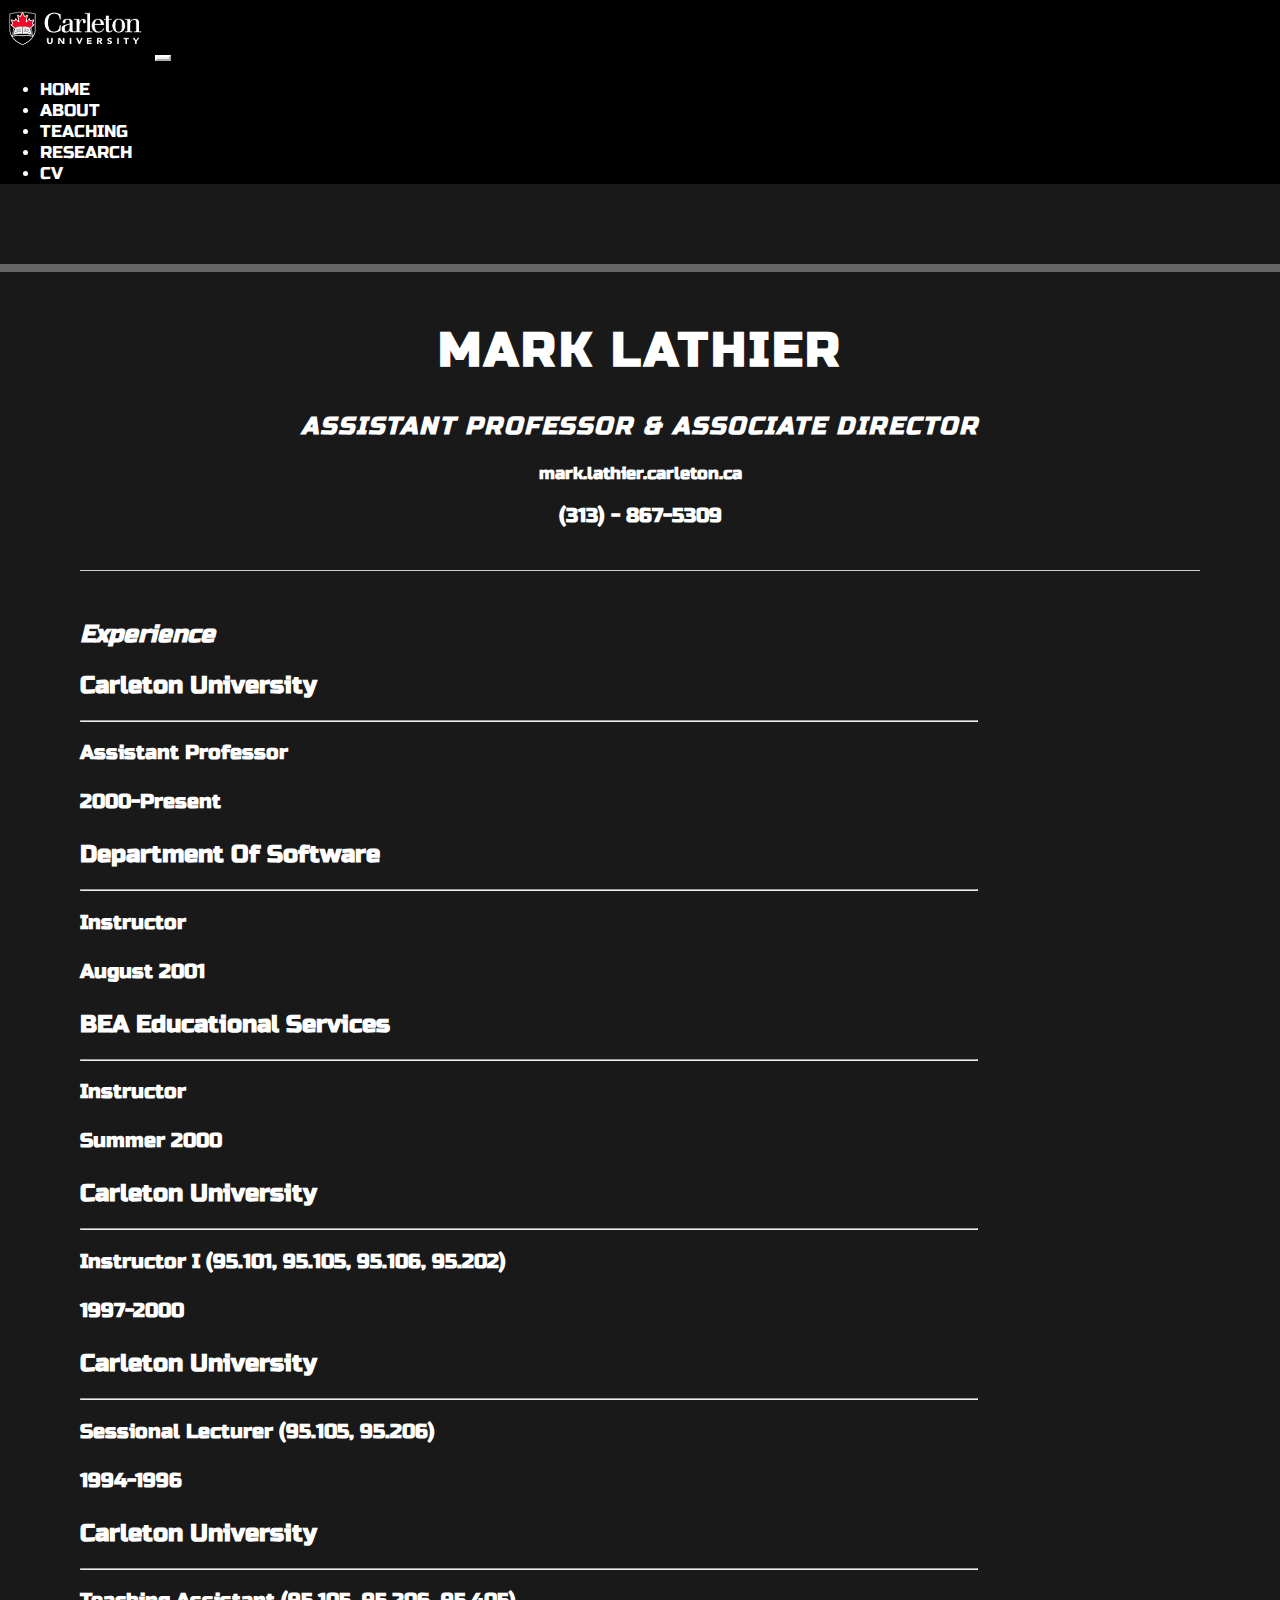
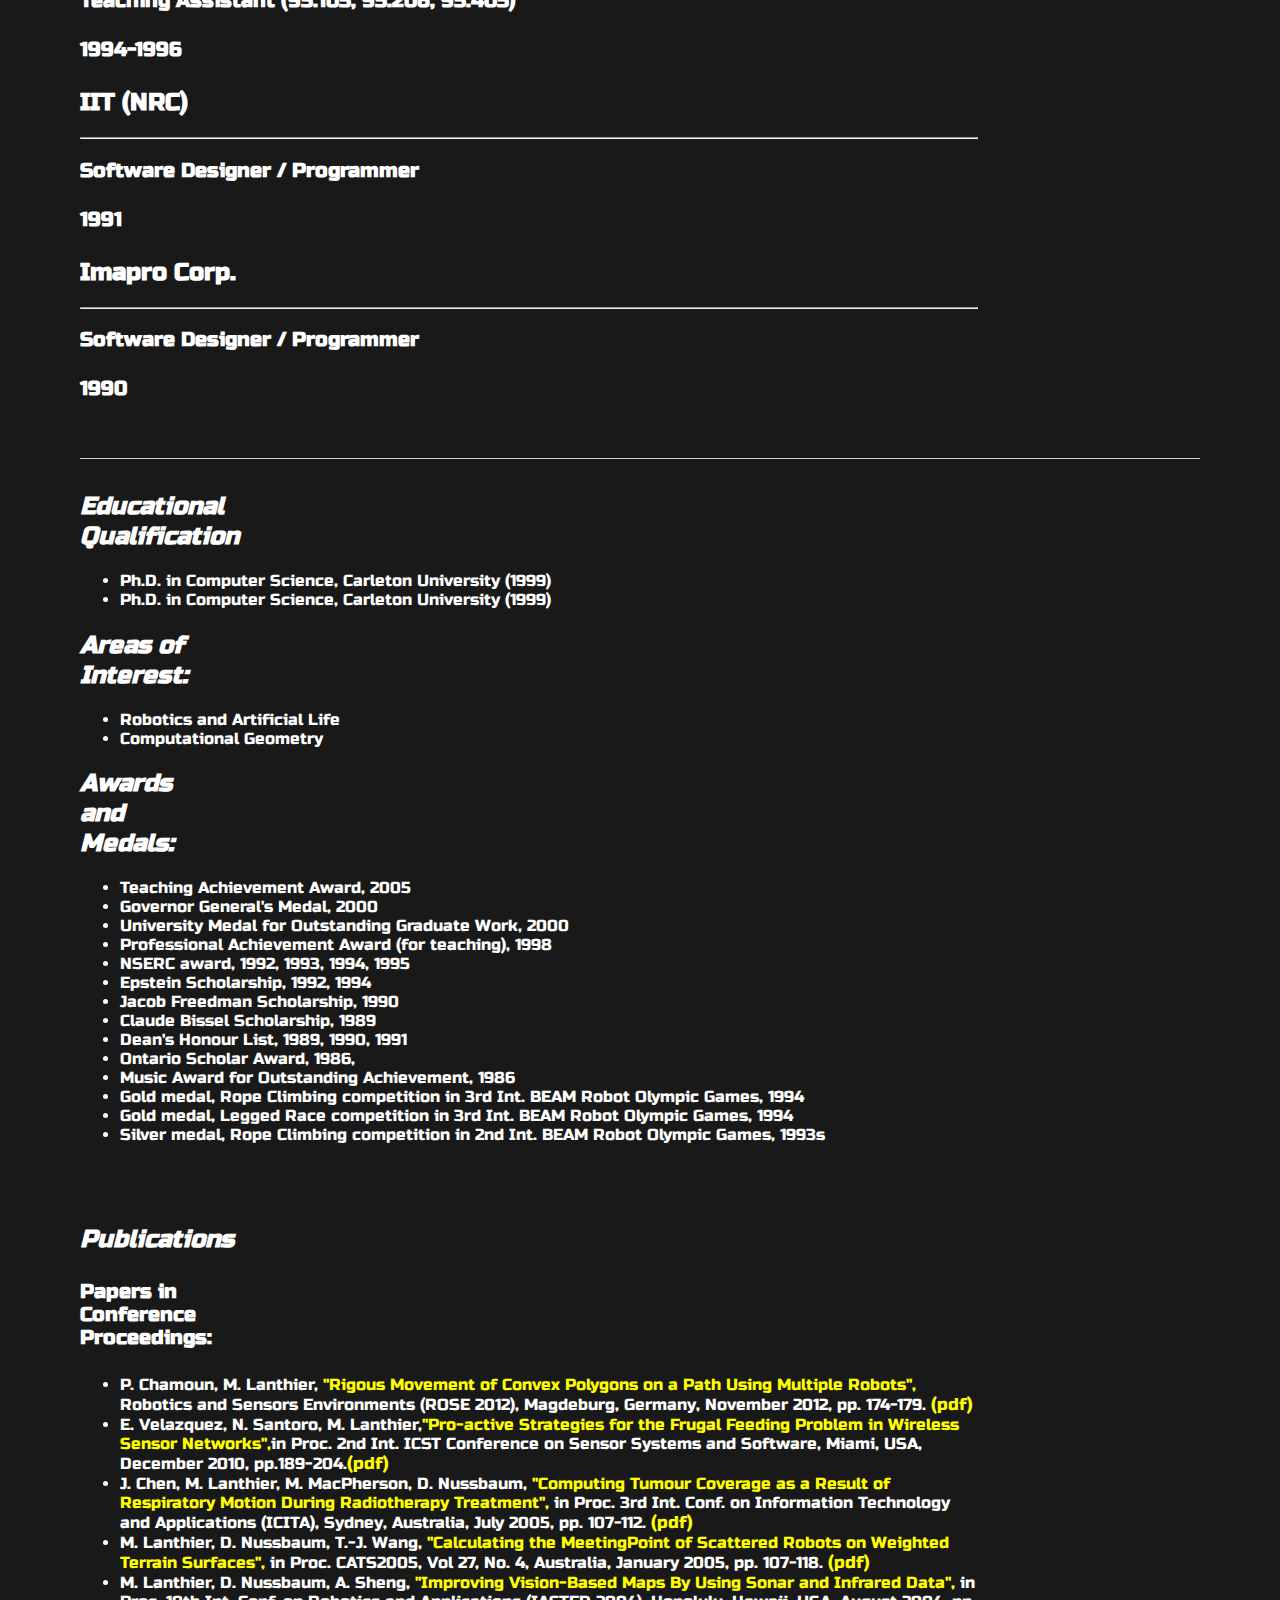
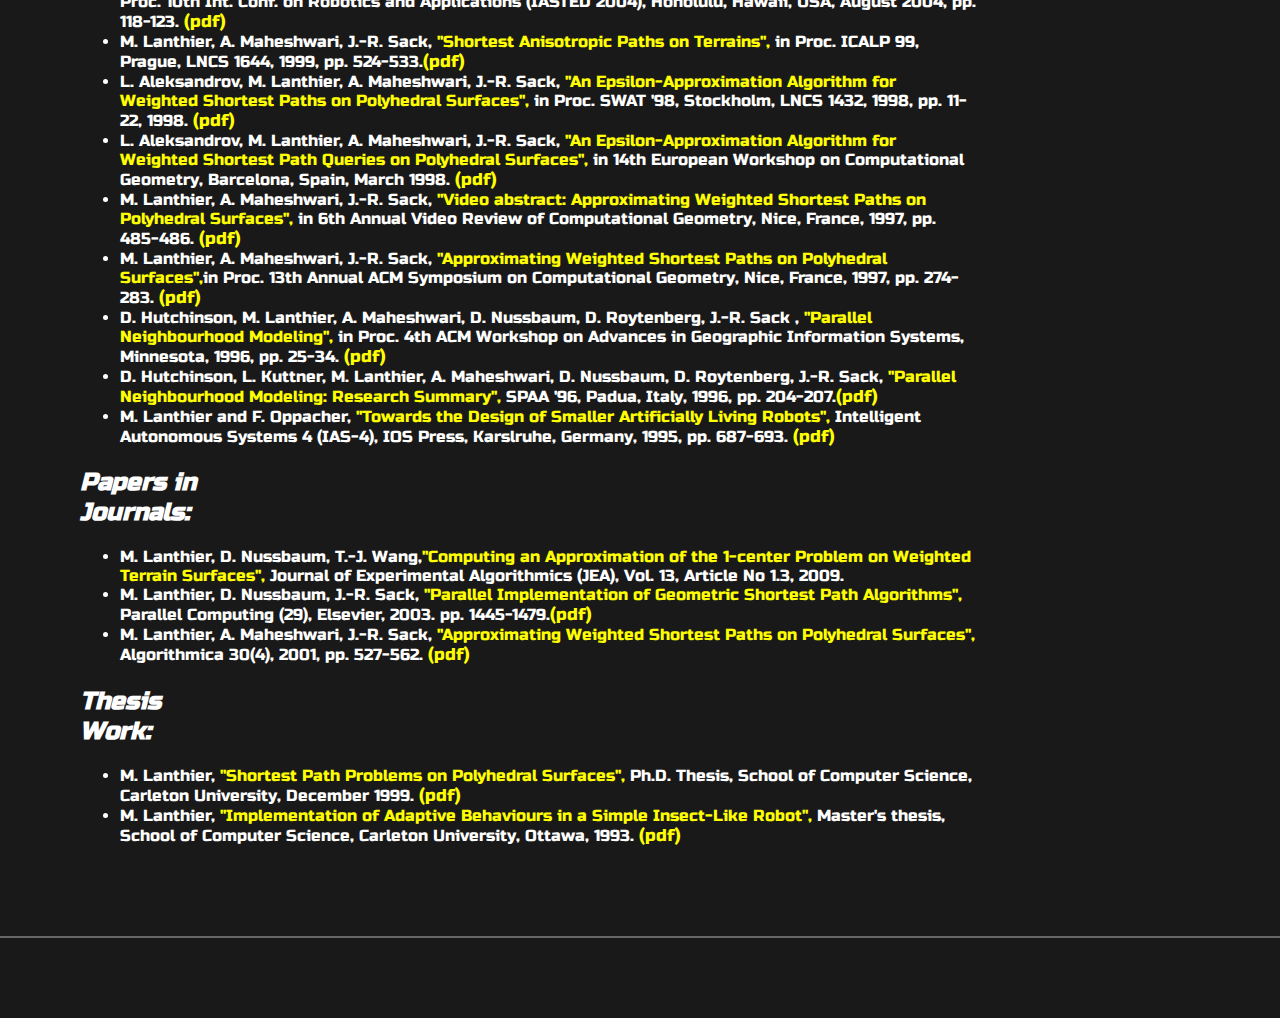
==== resume.html @ 40e63342 "Initial commit" ====
<!DOCTYPE html PUBLIC "-//W3C//DTD XHTML 1.0 Strict//EN" "http://www.w3.org/TR/xhtml1/DTD/xhtml1-strict.dtd">
<html>

<head>
	<meta charset="UTF-8" />
	<meta name="viewport" content="width=device-width, initial-scale=1.0" />
	<link href="https://cdn.jsdelivr.net/npm/bootstrap@5.0.0-beta1/dist/css/bootstrap.min.css" rel="stylesheet"
		integrity="sha384-giJF6kkoqNQ00vy+HMDP7azOuL0xtbfIcaT9wjKHr8RbDVddVHyTfAAsrekwKmP1" crossorigin="anonymous" />
	<link rel="stylesheet" href="./main.css" />
	<link rel="icon" type="image/png" sizes="32x32" href="./img/favicon-32x32.png">
	<title>Mark Lanthier ::Resume</title>
</head>

<body>
	<section id="header ">
		<nav class="navbar navbar-expand-lg sticky-top">
			<div class="container flex">
				<a class="navbar-brand" href="index.html">
					<img src="./img/CarletonLogo.png" alt="CarletonLogo" />
				</a>
				<button class="navbar-toggler" type="button" data-bs-toggle="collapse" data-bs-target="#navbarNav"
					aria-controls="navbarNav" aria-expanded="false" aria-label="Toggle navigation">
					<span class="navbar-toggler-icon"></span>
				</button>
				<div class="collapse navbar-collapse" id="navbarNav">
					<ul class="navbar-nav">
						<li class="nav-item">
							<a class="nav-link" aria-current="page" href="index.html">Home</a>
						</li>
						<li class="nav-item">
							<a class="nav-link active" href="about.html">ABOUT</a>
						</li>
						<li class="nav-item">
							<a class="nav-link" href="teaching.html">Teaching</a>
						</li>
						<li class="nav-item">
							<a class="nav-link" href="research.html">RESEARCH</a>
						</li>
						<li class="nav-item">
							<a class="nav-link" href="resume.html">CV</a>
						</li>
					</ul>
				</div>
			</div>
		</nav>
	</section>

	<div id="doc2" class="yui-t7">
		<div id="inner">
			<div id="hd">
				<div class="yui-gc">
					<div class="yui-u first">
						<h1>Mark Lathier</h1>
						<h2>Assistant Professor & Associate Director</h2>
					</div>

					<div class="yui-u">
						<div class="contact-info">
							<h3>
								<a href="mailto:mark.lathier.carleton.ca">mark.lathier.carleton.ca</a>
							</h3>
							<h3>(313) - 867-5309</h3>
						</div>
						<!--// .contact-info -->
					</div>
				</div>
				<!--// .yui-gc -->
			</div>
			<!--// hd -->

			<div id="bd">
				<div id="yui-main">
					<div class="yui-b">
						<div class="yui-gf">
							<div class="yui-u first">
								<h2>Experience</h2>
							</div>
							<!--// .yui-u -->

							<div class="yui-u">
								<div class="job">
									<h2>Carleton University</h2>
									<hr>
									<h3>Assistant Professor</h3>
									<h4>2000-Present</h4>
								</div>

								<div class="job">
									<h2>Department Of Software</h2>
									<hr>
									<h3>Instructor</h3>
									<h4>August 2001</h4>
								</div>

								<div class="job">
									<h2>BEA Educational Services</h2>
									<hr>
									<h3>Instructor</h3>
									<h4>Summer 2000</h4>
								</div>
								<div class="job">
									<h2>Carleton University</h2>
									<hr>
									<h3>Instructor I (95.101, 95.105, 95.106, 95.202)</h3>
									<h4>1997-2000</h4>
								</div>
								<div class="job">
									<h2>Carleton University</h2>
									<hr>
									<h3>Sessional Lecturer (95.105, 95.206)</h3>
									<h4>1994-1996</h4>
								</div>
								<div class="job">
									<h2>Carleton University</h2>
									<hr>
									<h3>Teaching Assistant (95.105, 95.206, 95.405)</h3>
									<h4>1994-1996</h4>
								</div>
								<div class="job">
									<h2>IIT (NRC)</h2>
									<hr>
									<h3>Software Designer / Programmer</h3>
									<h4>1991</h4>
								</div>
								<div class="job-last">
									<h2>Imapro Corp.</h2>
									<hr>
									<h3>Software Designer / Programmer</h3>
									<h4>1990</h4>
								</div>
							</div>
							<!--// .yui-u -->
						</div>
						<div class="yui-gf last">
							<div class="yui-u first">
								<h2>Educational Qualification</h2>
							</div>
							<div class="yui-u">
								<ul>
									<li>
										Ph.D. in Computer Science, Carleton University (1999)
									</li>
									<li>
										Ph.D. in Computer Science, Carleton University (1999)
									</li>
								</ul>
							</div>
							<div class="yui-u first">
								<h2>Areas of Interest:</h2>
							</div>
							<div class="yui-u">
								<ul>
									<li>
										Robotics and Artificial Life
									</li>
									<li>
										Computational Geometry
									</li>
								</ul>
							</div>
							<!--// .yui-gf -->

							<div class="yui-gf last">
								<div class="yui-u first">
									<h2>Awards and Medals:</h2>
								</div>
								<div class="yui-u">
									<ul>
										<li>Teaching Achievement Award, 2005
										</li>
										<li>Governor General's Medal, 2000
										</li>
										<li>University Medal for Outstanding Graduate Work, 2000
										</li>

										<li>Professional Achievement Award (for teaching), 1998
										</li>
										<li>NSERC award, 1992, 1993, 1994, 1995
										</li>
										<li>Epstein Scholarship, 1992, 1994
										</li>
										<li>Jacob Freedman Scholarship, 1990
										</li>
										<li>Claude Bissel Scholarship, 1989
										</li>
										<li>Dean's Honour List, 1989, 1990, 1991
										</li>
										<li>Ontario Scholar Award, 1986,
										</li>
										<li>Music Award for Outstanding Achievement, 1986
										</li>
										<li>Gold medal, Rope Climbing competition in 3rd Int. BEAM Robot Olympic Games,
											1994
										</li>
										<li>Gold medal, Legged Race competition in 3rd Int. BEAM Robot Olympic Games,
											1994
										</li>
										<li>Silver medal, Rope Climbing competition in 2nd Int. BEAM Robot Olympic
											Games,
											1993s
										</li>
									</ul>



								</div>
							</div>
							<div class="yui-u first">
								<h2>Publications</h2>
								<h4 class="d-flex">Papers in Conference Proceedings:</h4>
							</div>
							<div class="yui-u">
								<ul class="yellow">

									<li>
										P. Chamoun, M. Lanthier, <span> "Rigous Movement of Convex Polygons on a Path
											Using Multiple Robots",</span> Robotics and Sensors
										Environments (ROSE 2012), Magdeburg, Germany, November 2012, pp. 174-179. <a
											href="http://people.scs.carleton.ca/~lanthier/cv/ROSE2012.pdf"
											target="_blank">(pdf)</a>

									</li>
									<li>
										E. Velazquez, N. Santoro, M. Lanthier,<span>"Pro-active Strategies for the
											Frugal
											Feeding
											Problem in Wireless Sensor Networks",</span>in Proc. 2nd Int. ICST
										Conference on
										Sensor
										Systems and Software, Miami, USA, December 2010, pp.189-204.<a
											href="http://people.scs.carleton.ca/~lanthier/cv/FFP.pdf"
											target="_blank">(pdf)</a>
									</li>
									<li>
										J. Chen, M. Lanthier, M. MacPherson, D. Nussbaum, <span>"Computing Tumour
											Coverage as
											a Result of Respiratory Motion During
											Radiotherapy Treatment",</span> in Proc. 3rd Int. Conf. on Information
										Technology and
										Applications (ICITA), Sydney, Australia,
										July 2005, pp. 107-112. <a
											href="http://people.scs.carleton.ca/~lanthier/cv/ICITA_2005.pdf"
											target="_blank">(pdf)</a>
									</li>
									</li>
									<li>
										M. Lanthier, D. Nussbaum, T.-J. Wang, <span> "Calculating the MeetingPoint of
											Scattered
											Robots on Weighted Terrain Surfaces",</span>
										in Proc. CATS2005, Vol 27, No. 4, Australia, January 2005, pp. 107-118. <a
											href="http://people.scs.carleton.ca/~lanthier/cv/CATS2005_8.5x11.pdf"
											target="_blank">(pdf)</a>
									</li>
									</li>
									<li>
										M. Lanthier, D. Nussbaum, A. Sheng, <span> "Improving Vision-Based Maps By Using
											Sonar
											and Infrared Data",</span> in Proc. 10th Int.
										Conf. on Robotics and Applications (IASTED 2004), Honolulu, Hawaii, USA, August
										2004, pp. 118-123. <a
											href="http://people.scs.carleton.ca/~lanthier/cv/IASTED_2004.pdf"
											target="_blank">(pdf)</a>
									</li>

									</li>
									<li>
										M. Lanthier, A. Maheshwari, J.-R. Sack, <span>"Shortest Anisotropic Paths on
											Terrains",</span> in Proc. ICALP 99, Prague, LNCS 1644,
										1999, pp. 524-533.<a
											href="http://people.scs.carleton.ca/~lanthier/cv/icalp99.pdf"
											target="_blank">(pdf)</a>
									</li>
									</li>
									<li>
										L. Aleksandrov, M. Lanthier, A. Maheshwari, J.-R. Sack, <span>"An
											Epsilon-Approximation
											Algorithm for Weighted Shortest Paths
											on Polyhedral Surfaces",</span> in Proc. SWAT '98, Stockholm, LNCS 1432,
										1998, pp.
										11-22,
										1998. <a href="http://people.scs.carleton.ca/~lanthier/cv/swat98.pdf"
											target="_blank">(pdf)</a>
									</li>
									</li>
									<li>
										L. Aleksandrov, M. Lanthier, A. Maheshwari, J.-R. Sack,<span> "An
											Epsilon-Approximation
											Algorithm for Weighted Shortest Path
											Queries on Polyhedral Surfaces",</span> in 14th European Workshop on
										Computational
										Geometry, Barcelona, Spain, March 1998.
										<a href="http://people.scs.carleton.ca/~lanthier/cv/video.pdf"
											target="_blank">(pdf)</a>
									</li>
									</li>
									<li>
										M. Lanthier, A. Maheshwari, J.-R. Sack,<span> "Video abstract: Approximating
											Weighted
											Shortest Paths on Polyhedral Surfaces",</span>
										in 6th Annual Video Review of Computational Geometry, Nice, France, 1997, pp.
										485-486. <a href="http://people.scs.carleton.ca/~lanthier/cv/ACMCG-97-SP.pdf"
											target="_blank">(pdf)</a>
									</li>

									</li>
									<li>
										M. Lanthier, A. Maheshwari, J.-R. Sack,<span> "Approximating Weighted Shortest
											Paths
											on
											Polyhedral Surfaces",</span>in Proc. 13th
										Annual ACM Symposium on Computational Geometry, Nice, France, 1997, pp. 274-283.
										<a href="http://people.scs.carleton.ca/~lanthier/cv/ACMCG-97-SP.pdf"
											target="_blank">(pdf)</a>
									</li>
									</li>
									<li>
										D. Hutchinson, M. Lanthier, A. Maheshwari, D. Nussbaum, D. Roytenberg, J.-R.
										Sack ,
										<span>
											"Parallel Neighbourhood Modeling",</span>
										in Proc. 4th ACM Workshop on Advances in Geographic Information Systems,
										Minnesota,
										1996, pp. 25-34. <a href="http://people.scs.carleton.ca/~lanthier/cv/ACMGIS.pdf"
											target="_blank">(pdf)</a>
									</li>
									</li>
									<li>
										D. Hutchinson, L. Kuttner, M. Lanthier, A. Maheshwari, D. Nussbaum, D.
										Roytenberg,
										J.-R. Sack, <span>"Parallel Neighbourhood
											Modeling: Research Summary",</span> SPAA '96, Padua, Italy, 1996, pp.
										204-207.<a href="http://people.scs.carleton.ca/~lanthier/cv/SPAA96.pdf"
											target="_blank">(pdf)</a>
									</li>
									</li>
									<li>
										M. Lanthier and F. Oppacher,<span> "Towards the Design of Smaller Artificially
											Living
											Robots",</span> Intelligent Autonomous Systems
										4 (IAS-4), IOS Press, Karslruhe, Germany, 1995, pp. 687-693. <a
											href="http://people.scs.carleton.ca/~lanthier/cv/IAS4-95.pdf"
											target="_blank">(pdf)</a>
									</li>

									</li>
								</ul>
								<!--// .yui-gf -->
							</div>
							<div class="yui-u first">
								<h2>Papers in Journals:</h2>
							</div>
							<div class="yui-u">
								<ul class="yellow">
									<li>
										M. Lanthier, D. Nussbaum, T.-J. Wang,<span>"Computing an Approximation of the
											1-center Problem on Weighted Terrain Surfaces",</span>
										Journal of Experimental Algorithmics (JEA), Vol. 13, Article No 1.3, 2009.
									</li>
									<li>
										M. Lanthier, D. Nussbaum, J.-R. Sack, <span>"Parallel Implementation of
											Geometric
											Shortest Path Algorithms",</span> Parallel
										Computing (29), Elsevier, 2003. pp. 1445-1479.<a
											href="http://people.scs.carleton.ca/~lanthier/cv/ParallelShortestPath2003.pdf"
											target="_blank">(pdf)</a>
									</li>
									<li>
										M. Lanthier, A. Maheshwari, J.-R. Sack,<span> "Approximating Weighted Shortest
											Paths
											on Polyhedral Surfaces",</span> Algorithmica
										30(4), 2001, pp. 527-562. <a
											href="http://people.scs.carleton.ca/~lanthier/cv/algorithmica.pdf"
											target="_blank">(pdf)</a>
									</li>

								</ul>
							</div>
							<div class="yui-u first">
								<h2>Thesis Work:</h2>
							</div>
							<div class="yui-u">
								<ul class="yellow">
									<li>
										M. Lanthier,<span> "Shortest Path Problems on Polyhedral Surfaces",</span> Ph.D.
										Thesis,
										School of Computer Science, Carleton
										University, December 1999. <a
											href="http://people.scs.carleton.ca/~lanthier/cv/phdThesis.pdf"
											target="_blank">(pdf)</a>
									</li>
									<li>
										M. Lanthier, <span> "Implementation of Adaptive Behaviours in a Simple
											Insect-Like
											Robot",</span> Master's thesis, School of Computer
										Science, Carleton University, Ottawa, 1993. <a
											href="http://people.scs.carleton.ca/~lanthier/cv/MastersThesis.pdf"
											target="_blank">(pdf)</a>

									</li>


								</ul>
							</div>

							<!--// .yui-b -->
						</div>
						<!--// yui-main -->
					</div>

				</div>
				<!-- // inner -->
			</div>

		</div>
	</div>
	<script src="https://cdn.jsdelivr.net/npm/bootstrap@5.0.0-beta1/dist/js/bootstrap.bundle.min.js"
		integrity="sha384-ygbV9kiqUc6oa4msXn9868pTtWMgiQaeYH7/t7LECLbyPA2x65Kgf80OJFdroafW"
		crossorigin="anonymous"></script>
	<!--// doc -->
</body>

</html>
---- main.css ----
@import url("https://fonts.googleapis.com/css2?family=Russo+One&display=swap");

* {
  box-sizing: border-box;
}
html,
body {
  background-color: #191919;
  margin: 0;
  padding: 0;
  font-family: "Russo One", sans-serif;
}
h1,
h2,
h3,
h4,
h5,
h6,
li,
a {
  font-family: "Russo One", sans-serif;
  color: #ffffff;
}
h1 {
  font-size: 56px;
}
h2 {
  font-size: 36px;
}
h3 {
  font-size: 28px;
}
h4 {
  font-size: 24px;
}
h5 {
  font-size: 20px;
}
h6 {
  font-size: 16px;
}

.markimg {
  min-width: auto;
  height: 500px;
}
.navbar {
  background-color: #000000;
}
.main {
  margin: auto;
  text-align: center;
}
a {
  font-size: 17px;
  text-decoration: none;
}
.nav-link {
  text-transform: uppercase;
  font-weight: 400;
  font-style: bolder;
}
.nav-link:hover{
  color: #191919;
}
.hears h2{
  text-align: center;
  padding-top:10px ;
  margin: 1rem;
  font-size: 30px;
}
a:hover {
  color:yellow;
}
.navbar-toggler-icon {
  background-image: url("data:image/svg+xml;charset=utf8,%3Csvg viewBox='0 0 32 32' xmlns='http://www.w3.org/2000/svg'%3E%3Cpath stroke='rgba(255,255,255, 0.5)' stroke-width='2' stroke-linecap='round' stroke-miterlimit='10' d='M4 8h24M4 16h24M4 24h24'/%3E%3C/svg%3E");
}
.navbar-toggler {
  border-color: rgb(255, 255, 255);
}
.contact {
  color: #fff;
}
.card-img-top {
  width: 100%;
  height: 90%;
  object-fit: cover;
}
.card-body {
  background-color: #191919;
  color: #ffffff;
}
.course {
  text-align: center;
}
.about-me {
  margin: auto;
  text-align: center;
  padding: 20px;
}

.bw {
  margin: 2rem;
}
.teach {
  text-align: center;
  padding: 20px;
  margin: 1rem;
}
#inner {
  padding: 10px 80px;
  margin: 80px auto;

  border: solid #666;
  border-width: 8px 0 2px 0;
}
.yui-gf {
  margin-bottom: 2em;
  padding-bottom: 2em;
  border-bottom: 1px solid #ccc;
}

/* //-- header, body, footer -- */
#hd {
  margin: 2.5em 0 3em 0;
  padding-bottom: 1.5em;
  border-bottom: 1px solid #ccc;
}
#hd h2 {
  text-transform: uppercase;
  letter-spacing: 2px;
}
#bd,
#ft {
  margin-bottom: 2em;
}

/* //-- core typography and style -- */
#hd h1 {
  font-size: 48px;
  text-transform: uppercase;
  letter-spacing: 3px;
}
h2 {
  font-size: 152%;
}
h3,
h4 {
  font-size: 122%;
}
p {
  font-size: 100%;
  line-height: 18px;
  padding-right: 3em;
}
a:hover {
  text-decoration: none;
}
strong {
  font-weight: bold;
}

p.enlarge {
  font-size: 144%;
  padding-right: 6.5em;
  line-height: 24px;
}
p.enlarge span {
  color: #fff;
}
.contact-info {
  margin-top: 7px;
}
.first h2 {
  font-style: italic;
}
.last {
  border-bottom: 0;
}

/* //-- section styles -- */

.job p {
  margin: 0.75em 0 3em 0;
}

.last {
  border: none;
}

#srt-ttab {
  margin-bottom: 100px;
  text-align: center;
}
#srt-ttab img.last {
  margin-top: 20px;
}

/* --// override to force 1/8th width grids -- */
.yui-gf .yui-u {
  width: 80.2%;
}
.yui-gf div.first {
  width: 12.3%;
}
.yui-gc {
  margin: auto;
  text-align: center;
}
.yellow span,
.yellow a {
  color: yellow;
}
.yellow a:hover {
  color: aquamarine;
}
@media screen and (max-width: 667px) {
  .card-img-top {
    width: 100%;
    height: auto;
    object-fit: cover;
  }
  .about-me {
    font-size: 17px;
    margin: 30px;
  }
  .yui-gc {
    margin: auto;
    text-align: center;
  }
  .yui-gc h2 {
    font-size: 20px;
  }
  .yui-gc h4 {
    font-size: 15px;
  }
}
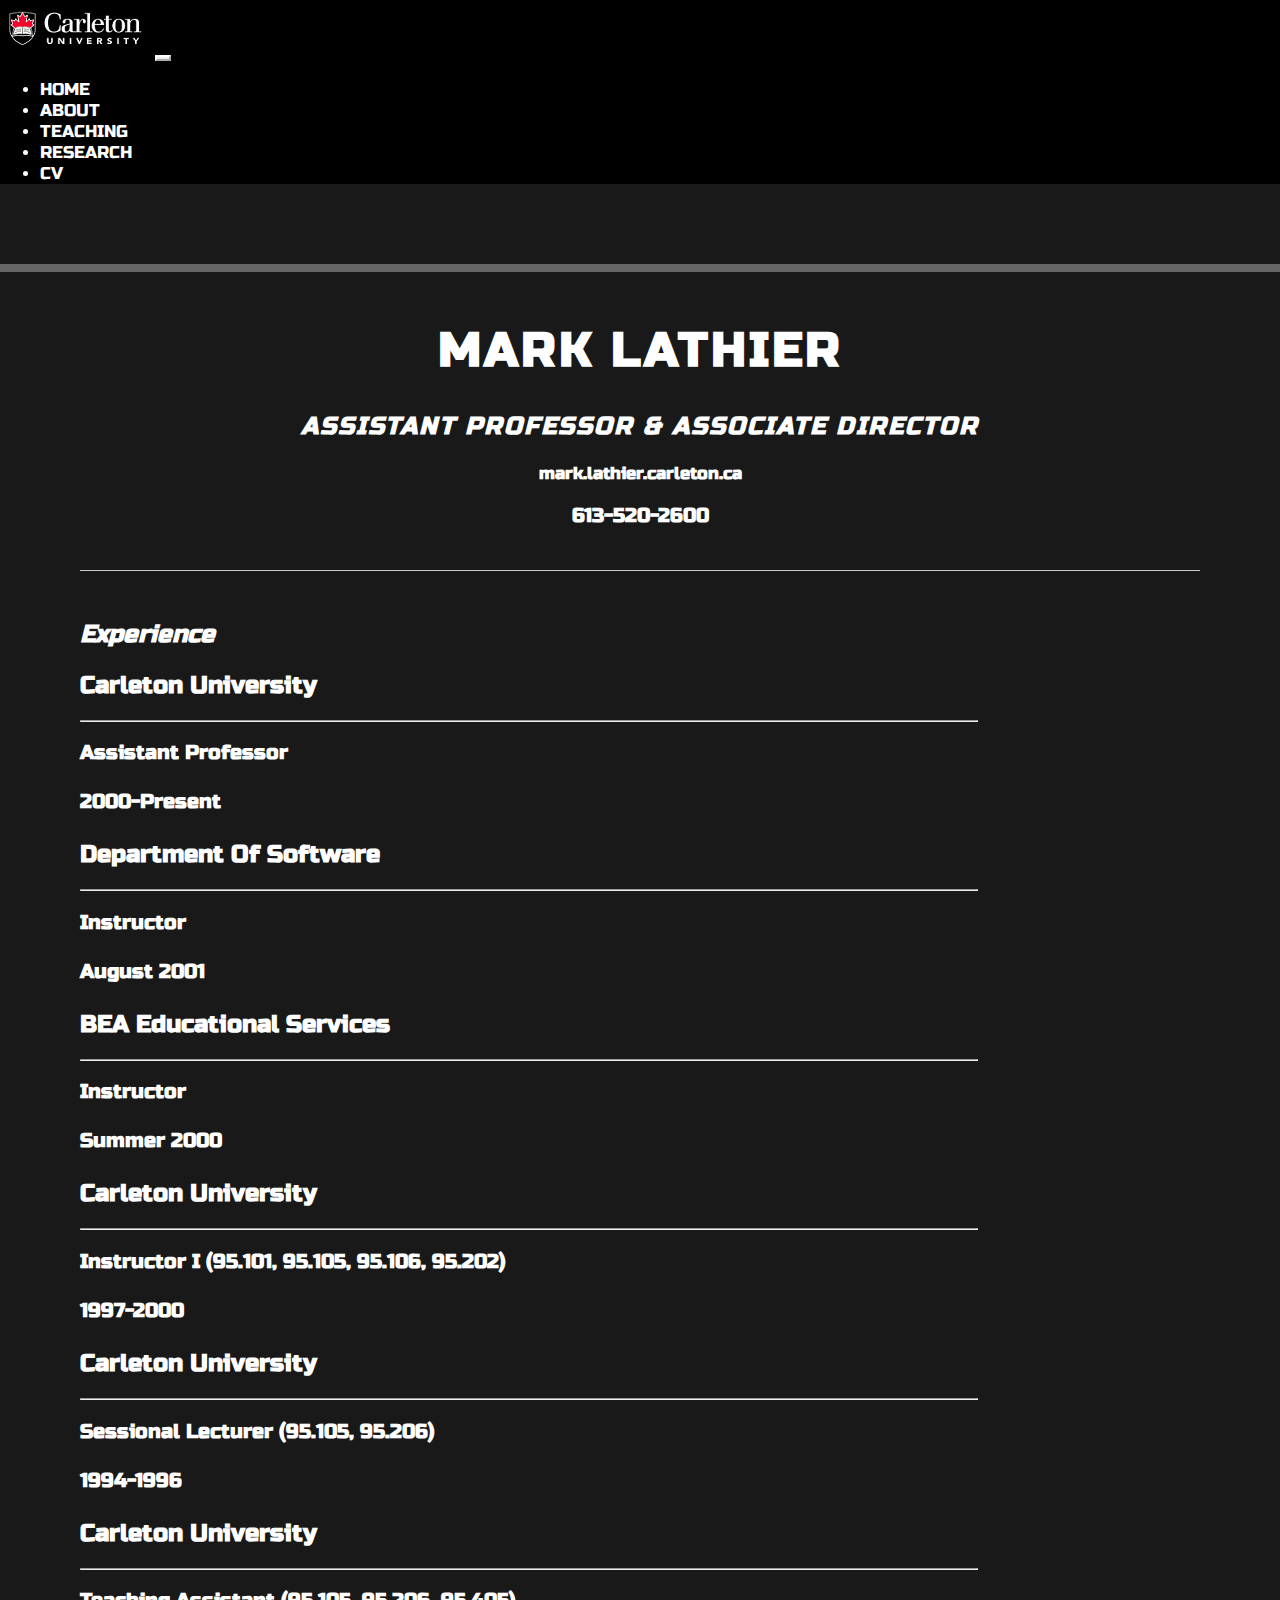
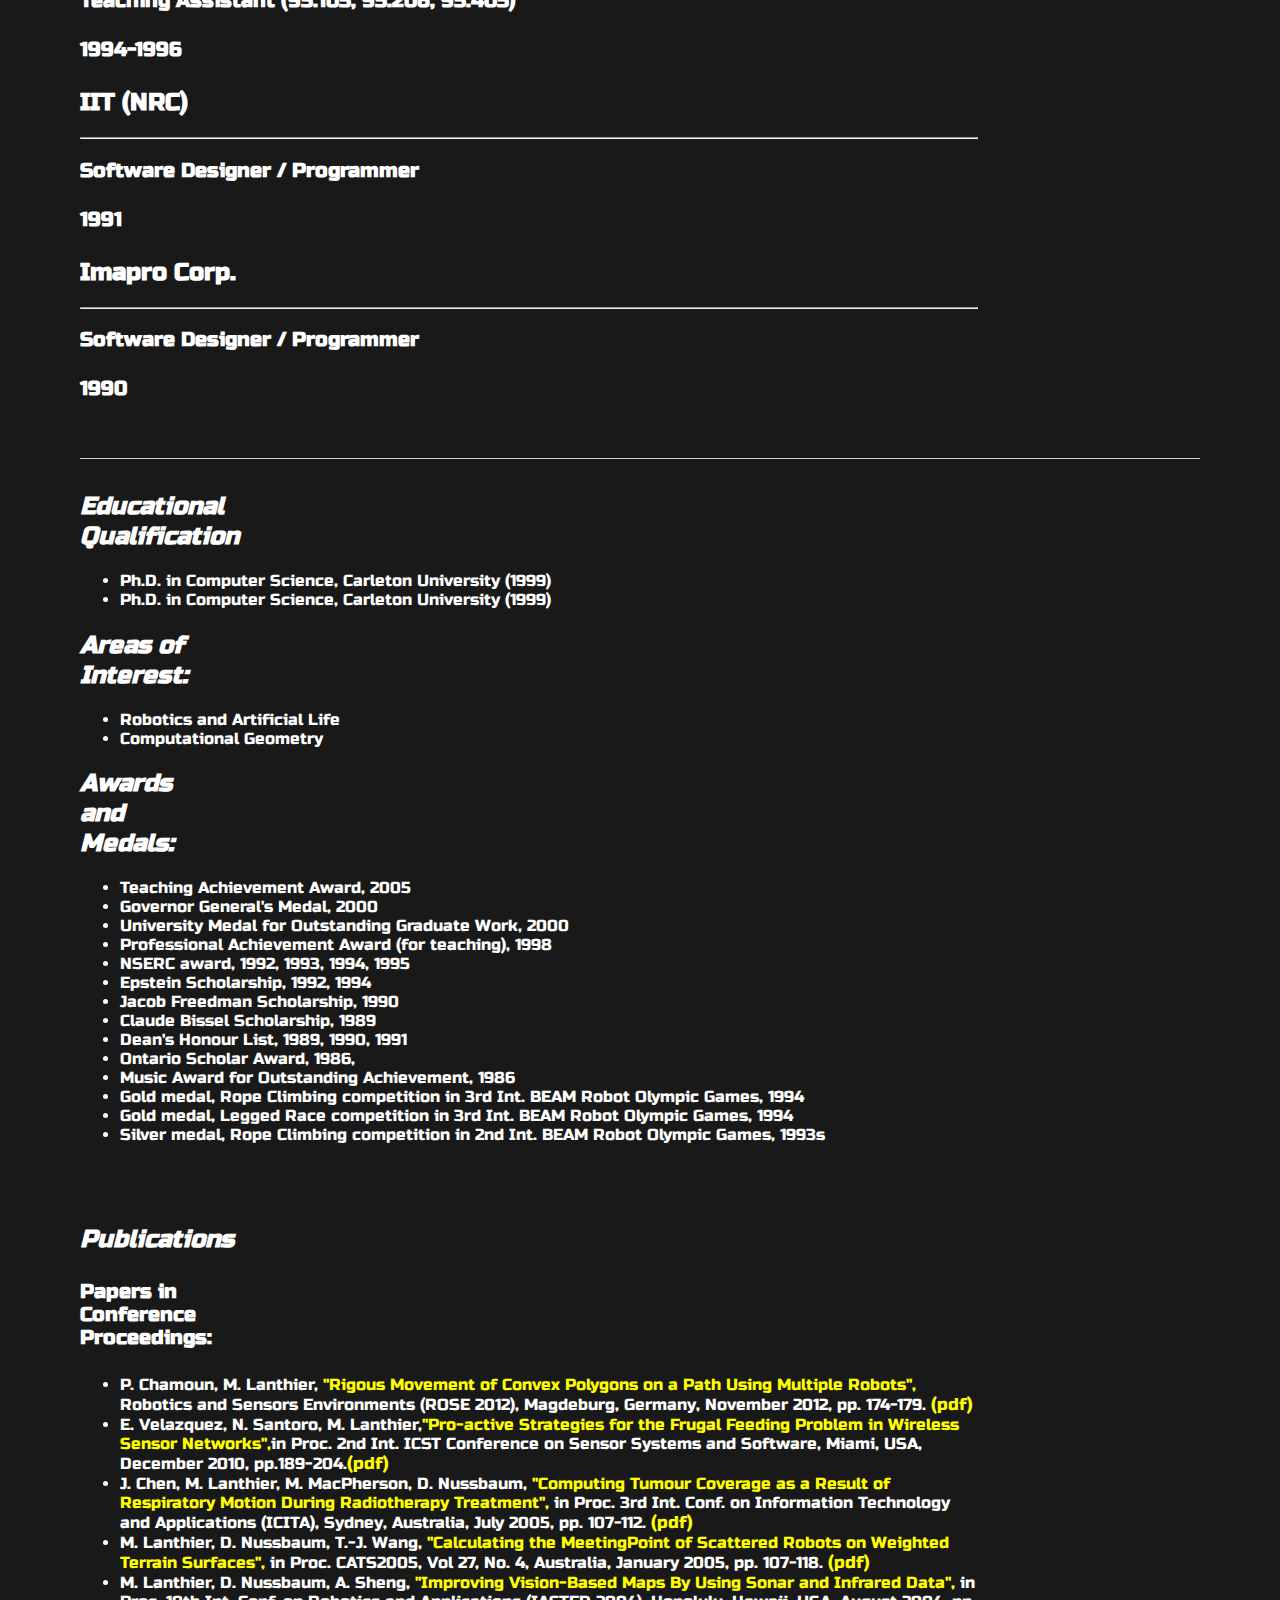
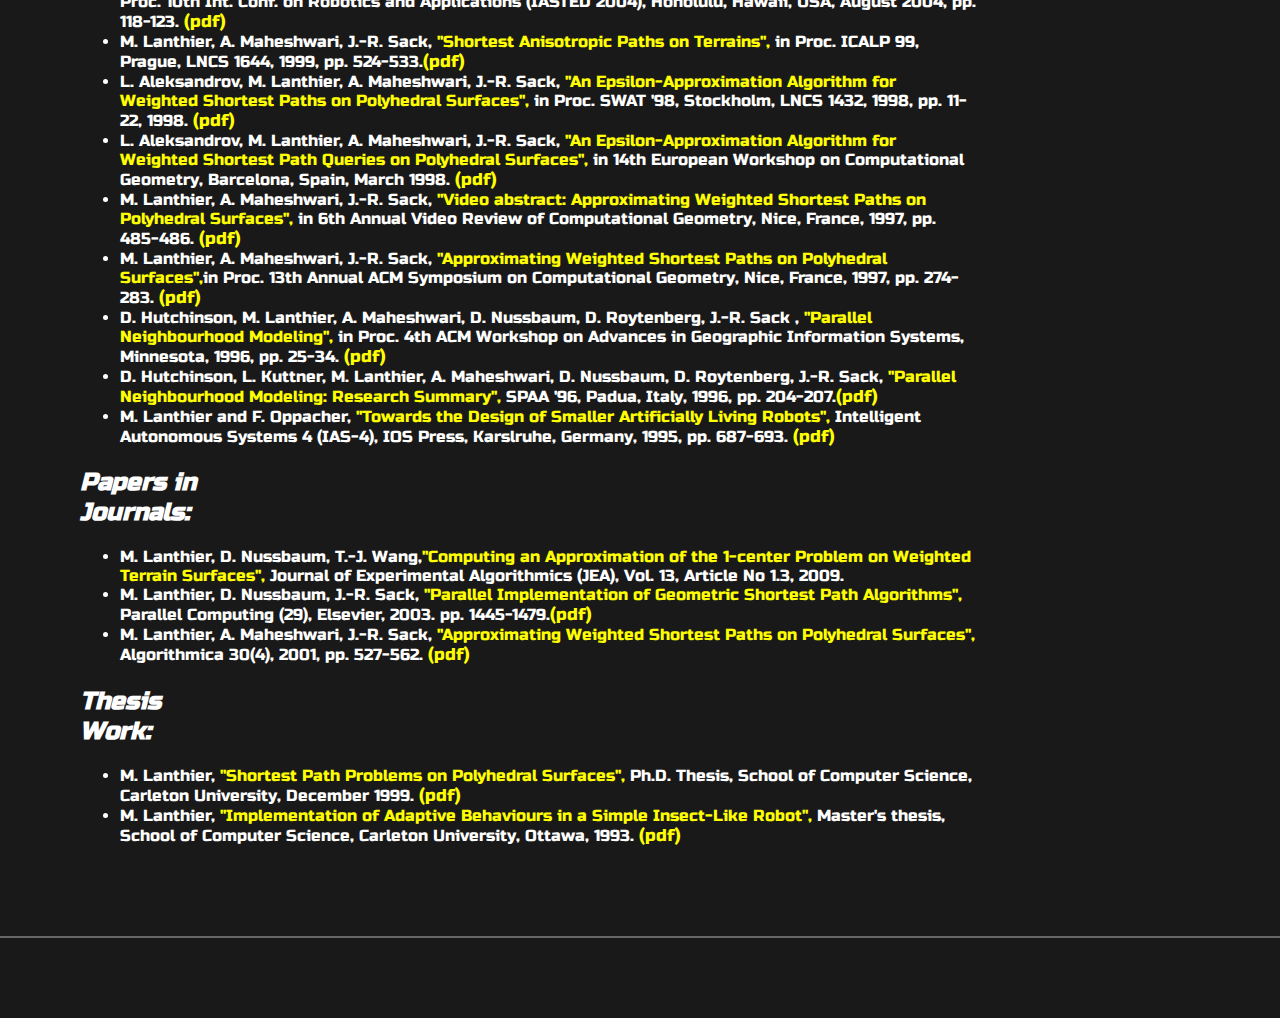
==== commit 167cdbda: "Update" ====
--- a/resume.html
+++ b/resume.html
@@ -57,9 +57,9 @@
 					<div class="yui-u">
 						<div class="contact-info">
 							<h3>
-								<a href="mailto:mark.lathier.carleton.ca">mark.lathier.carleton.ca</a>
+								<a href="mailto:lanthier@scs.carleton.ca">mark.lathier.carleton.ca</a>
 							</h3>
-							<h3>(313) - 867-5309</h3>
+							<h3>613-520-2600</h3>
 						</div>
 						<!--// .contact-info -->
 					</div>
--- a/main.css
+++ b/main.css
@@ -159,6 +159,9 @@
 strong {
   font-weight: bold;
 }
+.main{
+  padding-bottom: 1rem;
+}
 
 p.enlarge {
   font-size: 144%;
@@ -214,6 +217,9 @@
 .yellow a:hover {
   color: aquamarine;
 }
+.w90{
+    width: 90%;
+  }
 @media screen and (max-width: 667px) {
   .card-img-top {
     width: 100%;
@@ -234,4 +240,8 @@
   .yui-gc h4 {
     font-size: 15px;
   }
-}
+  .markimg{
+    margin-bottom: 3rem;
+  }
+  
+}
